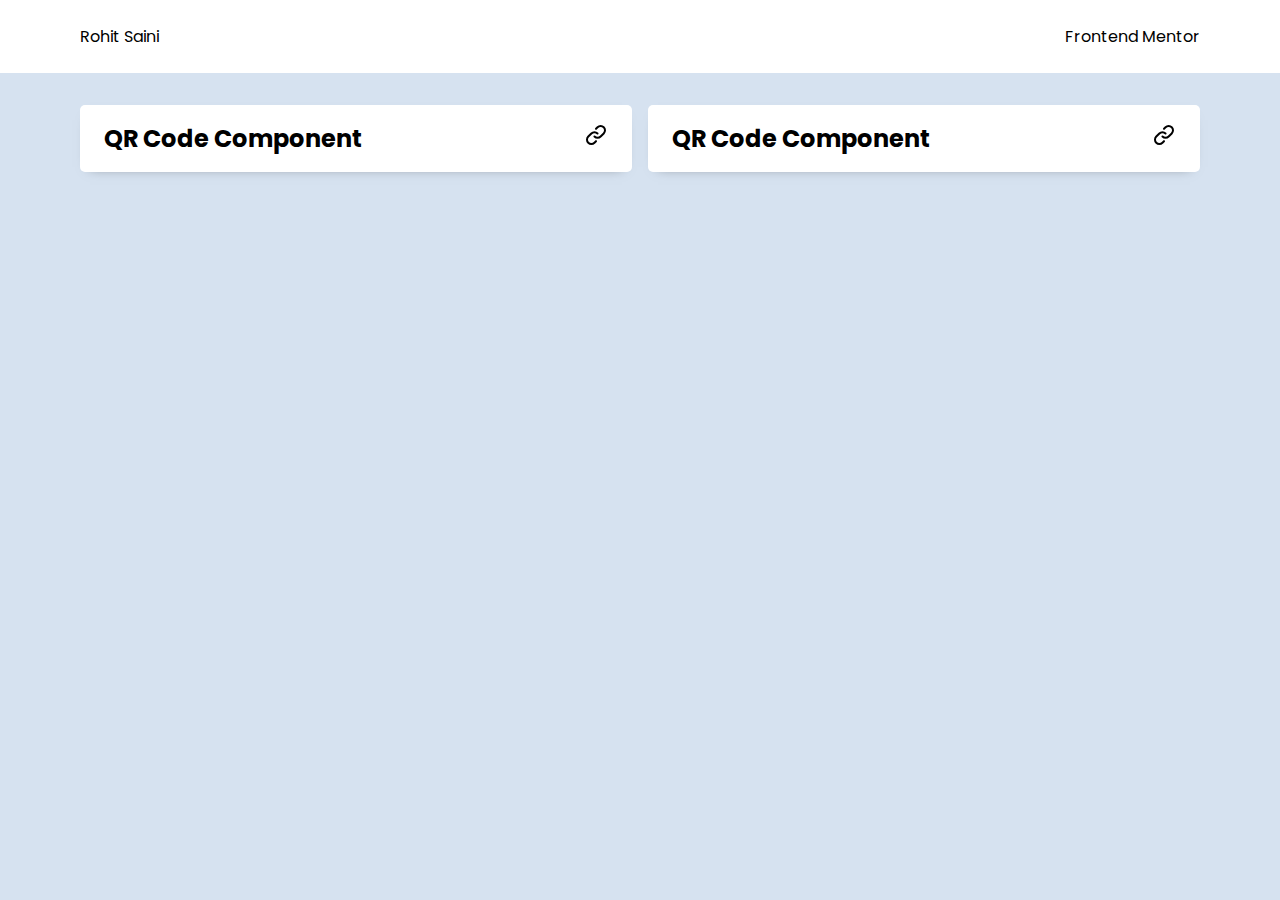
==== index.html @ 78135406 "Added homepage" ====
<!DOCTYPE html>
<html lang="en">

<head>
    <meta charset="UTF-8">
    <meta http-equiv="X-UA-Compatible" content="IE=edge">
    <meta name="viewport" content="width=device-width, initial-scale=1.0">
    <title>Frontendmentor Challanges Soluton | Rohit Kumar Saini</title>
    <link rel="stylesheet" href="./styles/styles.css">
</head>

<nav class="navbar">
    <a href="/" class="nav__home">Rohit Saini</a>
    <a href="https://www.frontendmentor.io/" class="nav__frontendMentor" target="_frontendmentor">Frontend Mentor</a>
</nav>

<main class="container">
    <div class="links">
        <div class="link">
            <h1 class="link__title">QR Code Component</h1>
            <a href="" class="link__visitButton"> <img src="./assets/link.svg" alt="link" class="link__visiButtonImg">
            </a>
        </div>
        <div class="link">
            <h1 class="link__title">QR Code Component</h1>
            <a href="" class="link__visitButton"> <img src="./assets/link.svg" alt="link" class="link__visiButtonImg">
            </a>
        </div>

    </div>
</main>

<body>

</body>

</html>
---- styles/styles.css ----
@import url("https://fonts.googleapis.com/css2?family=Poppins:wght@300;400;600;700&display=swap");

* {
  margin: 0;
  padding: 0;
  box-sizing: border-box;
}

body {
  background-color: #d6e2f0;
  width: 100%;
  min-height: 100vh;
  font-family: "Poppins", sans-serif;
}

a {
  text-decoration: none;
  color: #000;
}

.navbar {
  background-color: #fff;
  display: flex;
  align-items: center;
  justify-content: space-between;
  padding: 1.5rem 5rem;
}

.container {
  padding: 2rem 5rem;
}

.links {
  display: grid;
  grid-template-columns: repeat(2, 1fr);
  gap: 1rem;
}

.link {
  display: flex;
  align-items: center;
  justify-content: space-between;
  background-color: #fff;
  padding: 1rem 1.5rem;
  border-radius: 5px;
  box-shadow: 0 5px 12px -10px rgba(0, 0, 0, 0.5);
}

.link__title {
  font-size: 1.5rem;
}

@media only screen and (max-width: 768px) {
  .navbar {
    padding: 1.5rem 1rem;
  }

  .container {
    padding: 1rem 1rem;
  }

  .links {
    flex-direction: column;
  }
}

@media only screen and (max-width: 650px) {
    .links {
        grid-template-columns: 1fr;
    }
}
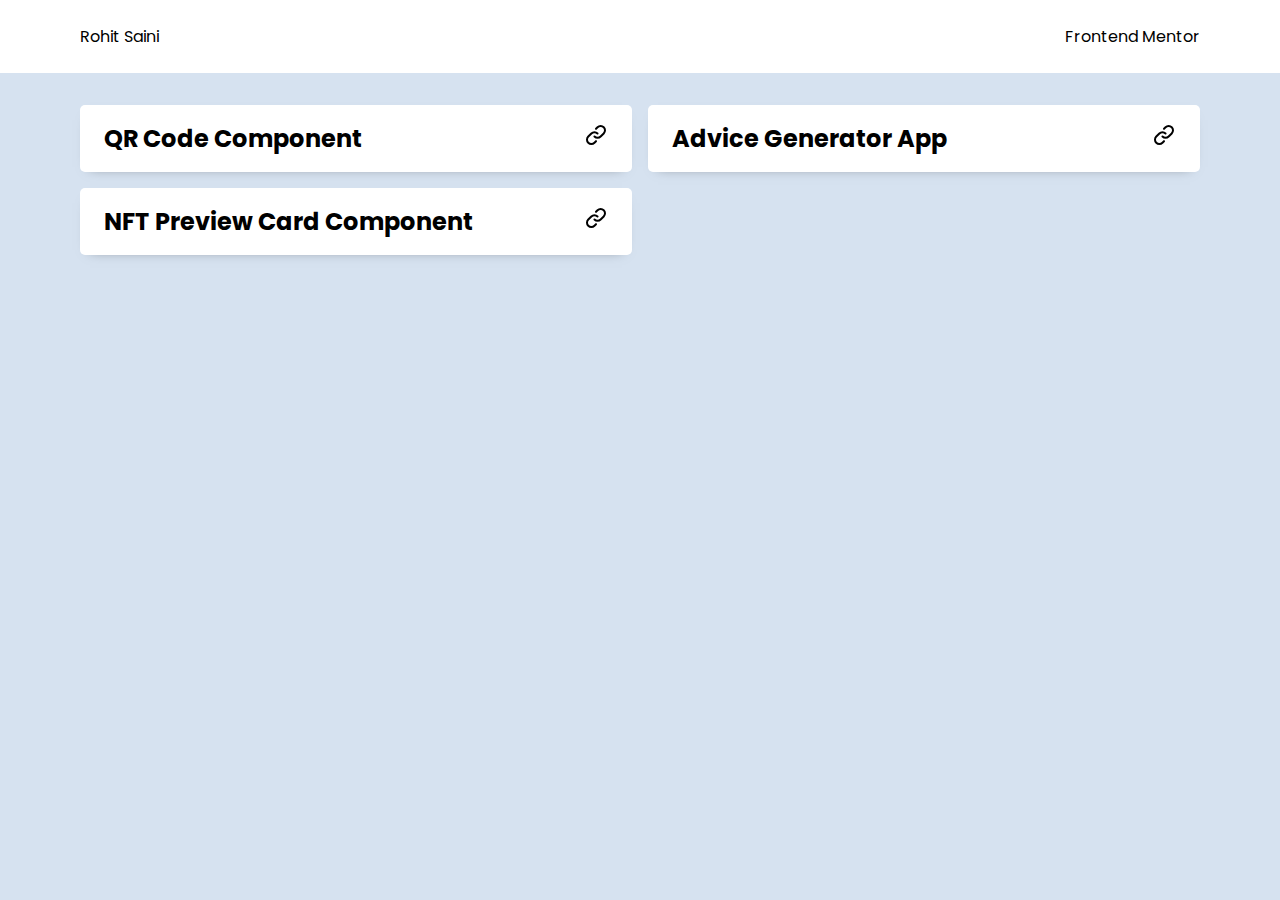
==== commit 170e4fea: "Showing solutions in Home page" ====
--- a/index.html
+++ b/index.html
@@ -15,20 +15,11 @@
 </nav>
 
 <main class="container">
-    <div class="links">
-        <div class="link">
-            <h1 class="link__title">QR Code Component</h1>
-            <a href="" class="link__visitButton"> <img src="./assets/link.svg" alt="link" class="link__visiButtonImg">
-            </a>
-        </div>
-        <div class="link">
-            <h1 class="link__title">QR Code Component</h1>
-            <a href="" class="link__visitButton"> <img src="./assets/link.svg" alt="link" class="link__visiButtonImg">
-            </a>
-        </div>
+    <div class="links" id="linksContainer"></div>
+</main>
 
-    </div>
-</main>
+<script src="./scripts/data.js"></script>
+<script src="./scripts/script.js"></script>
 
 <body>
 
